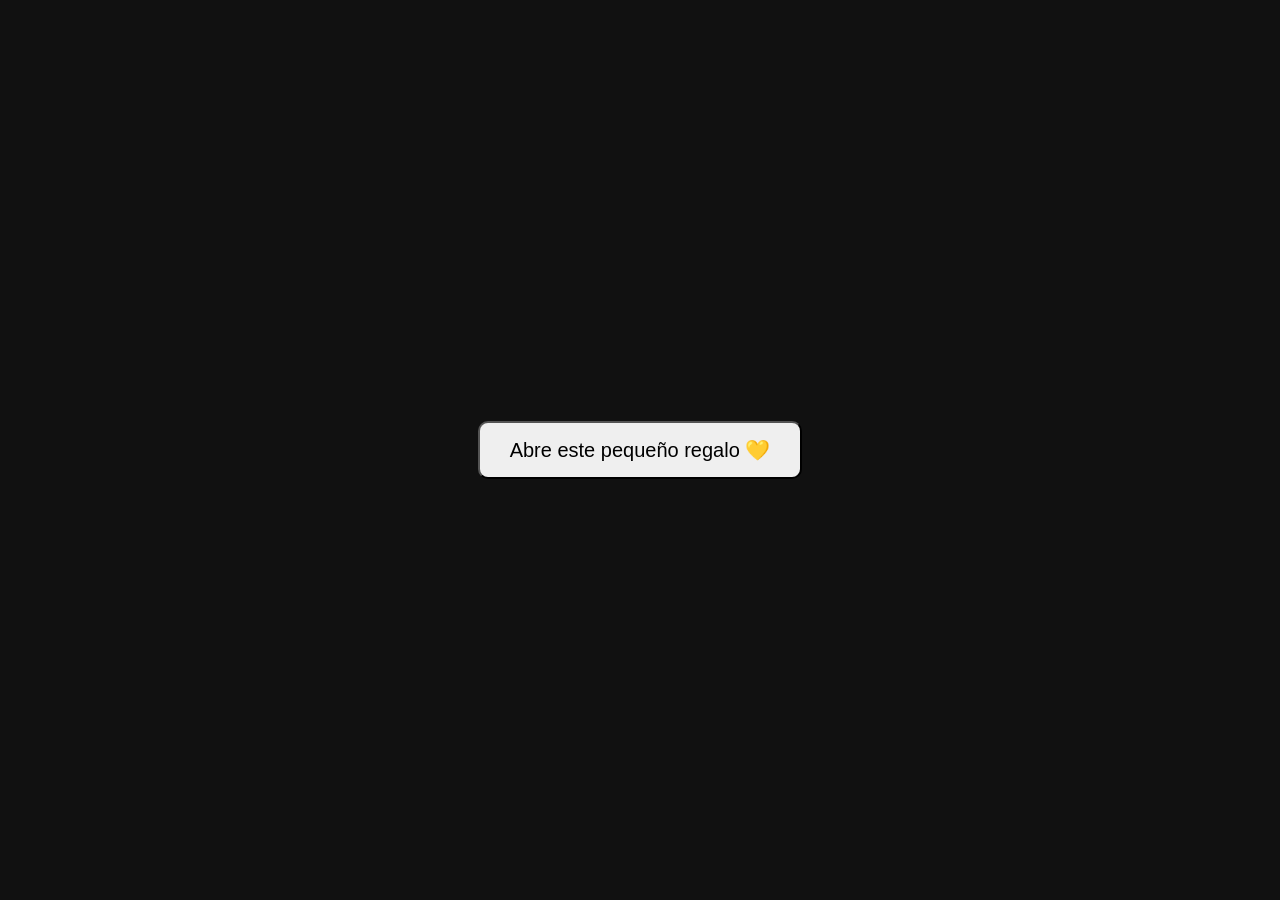
==== index.html @ 7012dd7b "primera version" ====
<!DOCTYPE html>
<html lang="es">
<head>
    <meta charset="UTF-8">
    <meta name="viewport" content="width=device-width, initial-scale=1.0">
    <title>Para ti 💛</title>

    <link rel="stylesheet" href="style.css">
</head>
<body>

    <button id="abrir">Abre este pequeño regalo 💛</button>

    <div id="mensaje">
        <h1>🌼 Para ti 🌼</h1>

        <p>
            Estas flores amarillas son un pequeño detalle para recordarte
            lo especial que eres.
        </p>
    </div>

    <script src="script.js"></script>

</body>
</html>
---- style.css ----
body{
    margin:0;
    height:100vh;
    display:flex;
    justify-content:center;
    align-items:center;
    flex-direction:column;
    background:#111;
    color:white;
    font-family:Arial, sans-serif;
}

#mensaje{
    display:none;
    text-align:center;
}

button{
    padding:15px 30px;
    font-size:20px;
    border-radius:10px;
    cursor:pointer;
}
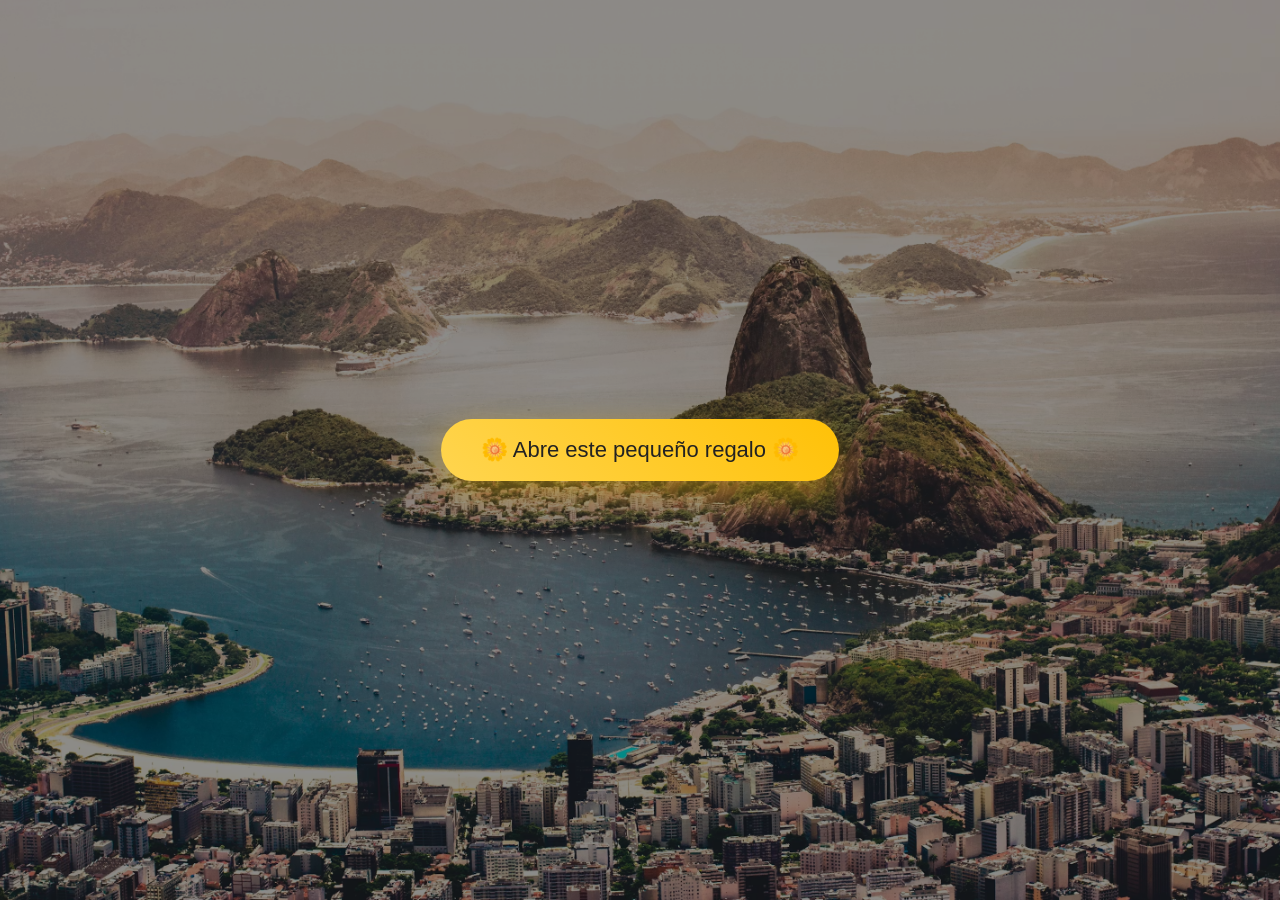
==== commit fc92c8a7: "test" ====
--- a/index.html
+++ b/index.html
@@ -1,26 +1,62 @@
 <!DOCTYPE html>
 <html lang="es">
+
 <head>
     <meta charset="UTF-8">
     <meta name="viewport" content="width=device-width, initial-scale=1.0">
+
     <title>Para ti 💛</title>
+
+    <!-- Google Fonts -->
+    <link href="https://fonts.googleapis.com/css2?family=Great+Vibes&family=Poppins:wght@300;400;500&display=swap"
+        rel="stylesheet">
 
     <link rel="stylesheet" href="style.css">
 </head>
+
 <body>
 
-    <button id="abrir">Abre este pequeño regalo 💛</button>
+    <div class="overlay"></div>
 
-    <div id="mensaje">
-        <h1>🌼 Para ti 🌼</h1>
+    <div class="contenido">
 
-        <p>
-            Estas flores amarillas son un pequeño detalle para recordarte
-            lo especial que eres.
-        </p>
+        <button id="abrir">
+            🌼 Abre este pequeño regalo 🌼
+        </button>
+
+        <div id="mensaje">
+
+            <h1>Para ti 💛</h1>
+
+            <img src="imagenes/foto.jpg" alt="Foto especial" class="foto">
+
+            <p>
+                Hoy quise regalarte estas flores amarillas.
+            </p>
+
+            <p>
+                No porque sea una fecha especial,
+                sino porque tú haces especiales los días.
+            </p>
+
+            <p>
+                Espero que cada flor ilumine tu sonrisa
+                de la misma manera que tú iluminas la vida
+                de quienes tenemos la suerte de conocerte.
+            </p>
+
+            <p>
+                Gracias por existir.
+            </p>
+
+            <h2>🌻 Con mucho cariño 🌻</h2>
+
+        </div>
+
     </div>
 
     <script src="script.js"></script>
 
 </body>
+
 </html>
--- a/style.css
+++ b/style.css
@@ -1,23 +1,147 @@
+*{
+    margin:0;
+    padding:0;
+    box-sizing:border-box;
+}
+
 body{
-    margin:0;
+
     height:100vh;
+
+    background-image:url("imagenes/rio.jpg");
+
+    background-size:cover;
+
+    background-position:center;
+
+    background-repeat:no-repeat;
+
+    font-family:"Poppins",sans-serif;
+
     display:flex;
+
     justify-content:center;
+
     align-items:center;
-    flex-direction:column;
-    background:#111;
-    color:white;
-    font-family:Arial, sans-serif;
+
+    overflow:hidden;
+
+    position:relative;
+
+}
+
+.overlay{
+
+    position:absolute;
+
+    inset:0;
+
+    background:rgba(0,0,0,.45);
+
+}
+
+.contenido{
+
+    position:relative;
+
+    z-index:2;
+
+    text-align:center;
+
+}
+
+button{
+
+    background:linear-gradient(45deg,#FFD54F,#FFC107);
+
+    color:#222;
+
+    border:none;
+
+    padding:18px 40px;
+
+    font-size:22px;
+
+    border-radius:50px;
+
+    cursor:pointer;
+
+    transition:.4s;
+
+    box-shadow:0 12px 35px rgba(255,193,7,.45);
+
+}
+
+button:hover{
+
+    transform:scale(1.08);
+
 }
 
 #mensaje{
+
     display:none;
-    text-align:center;
+
+    width:750px;
+
+    max-width:90vw;
+
+    padding:60px;
+
+    border-radius:30px;
+
+    background:rgba(255,255,255,.10);
+
+    backdrop-filter:blur(15px);
+
+    box-shadow:0 0 60px rgba(255,215,0,.25);
+
 }
 
-button{
-    padding:15px 30px;
-    font-size:20px;
-    border-radius:10px;
-    cursor:pointer;
+h1{
+
+    font-family:"Great Vibes",cursive;
+
+    color:#FFD54F;
+
+    font-size:80px;
+
+    margin-bottom:20px;
+
+}
+
+h2{
+
+    margin-top:30px;
+
+    color:#FFD54F;
+
+    font-weight:400;
+
+}
+
+p{
+
+    color:white;
+
+    font-size:22px;
+
+    line-height:1.8;
+
+    margin:20px 0;
+
+}
+
+.foto{
+
+    width:260px;
+
+    border-radius:20px;
+
+    margin:30px 0;
+
+    border:4px solid rgba(255,255,255,.7);
+
+    box-shadow:0 20px 40px rgba(0,0,0,.45);
+
 }
